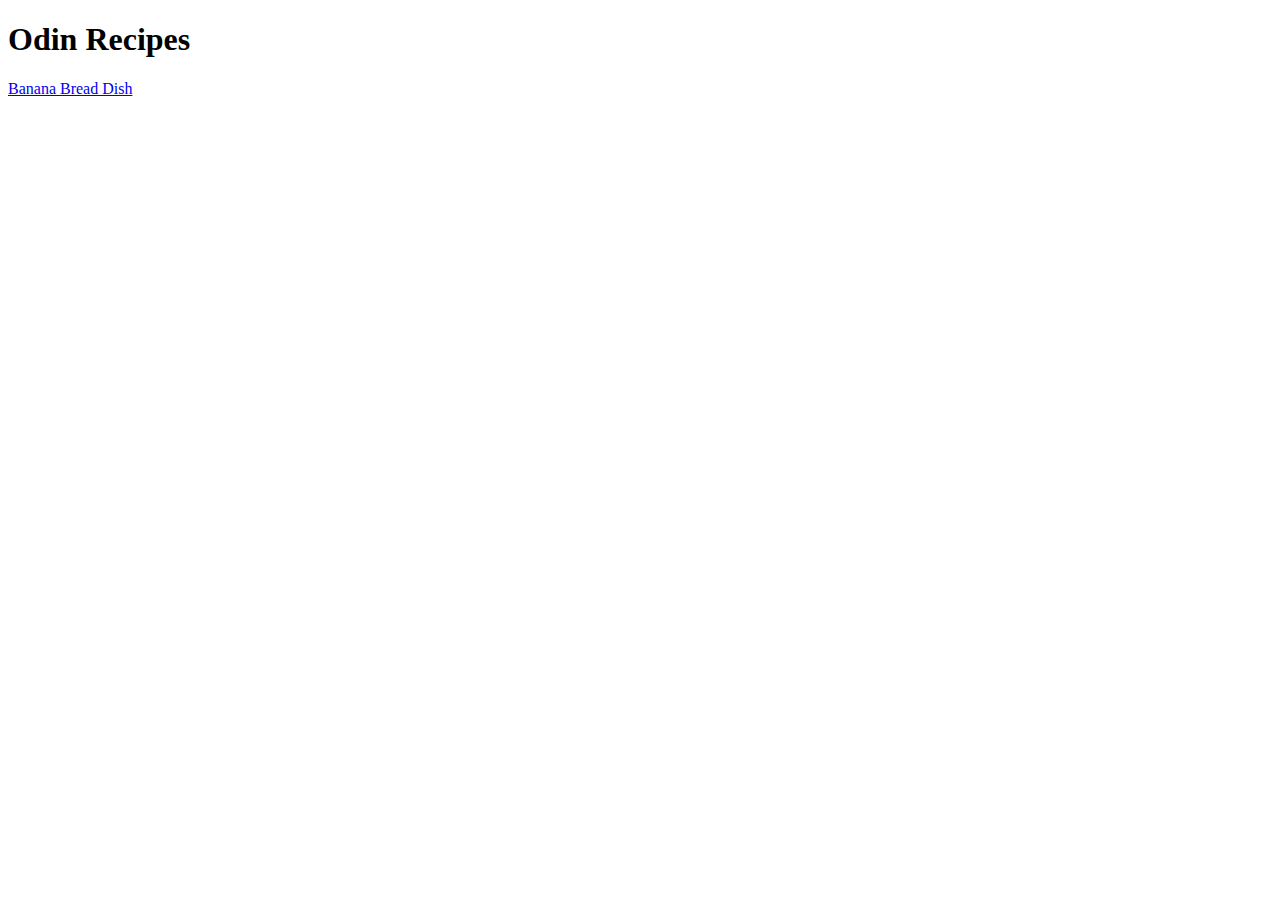
==== index.html @ 19d61b07 "Add images to directory and building recipe page" ====
<!DOCTYPE html>

<html lang="en">
    <head>
        <meta charset="UTF=8">
        <title> Daniel's Recipes</title>
    </head>
    <body>
        <h1>Odin Recipes</h1>

        <a href="recipes/banana-bread.html">Banana Bread Dish</a>

    </body>
</html>
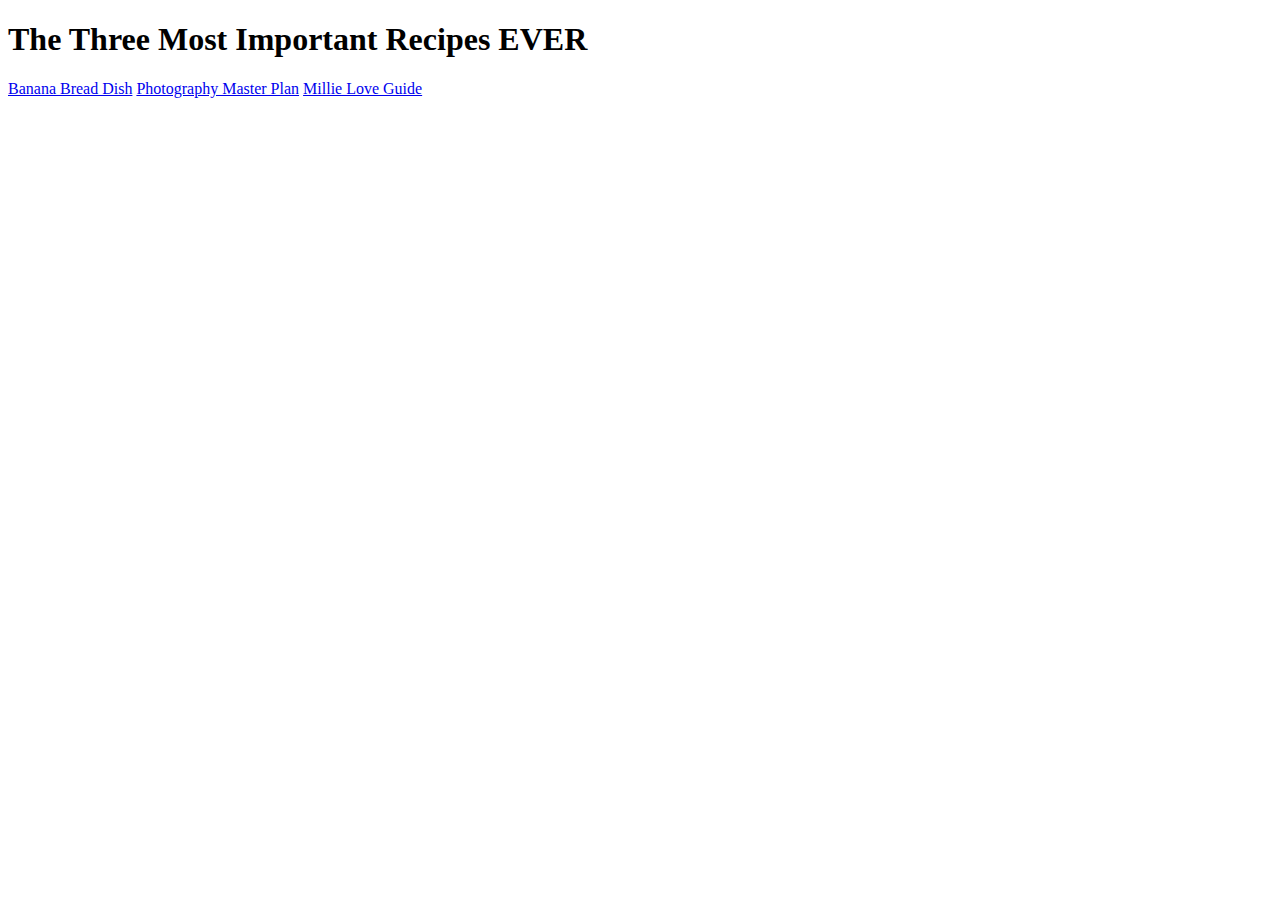
==== commit 102ca6d7: "Finalized Recipe Pages and Assignment" ====
--- a/index.html
+++ b/index.html
@@ -6,9 +6,13 @@
         <title> Daniel's Recipes</title>
     </head>
     <body>
-        <h1>Odin Recipes</h1>
+        <h1> The Three Most Important Recipes <strong>EVER</strong></h1>
 
         <a href="recipes/banana-bread.html">Banana Bread Dish</a>
 
+        <a href="Kurt/materialism.html">Photography Master Plan</a>
+
+        <a href="millie/loveher.html">Millie Love Guide</a>
+
     </body>
 </html>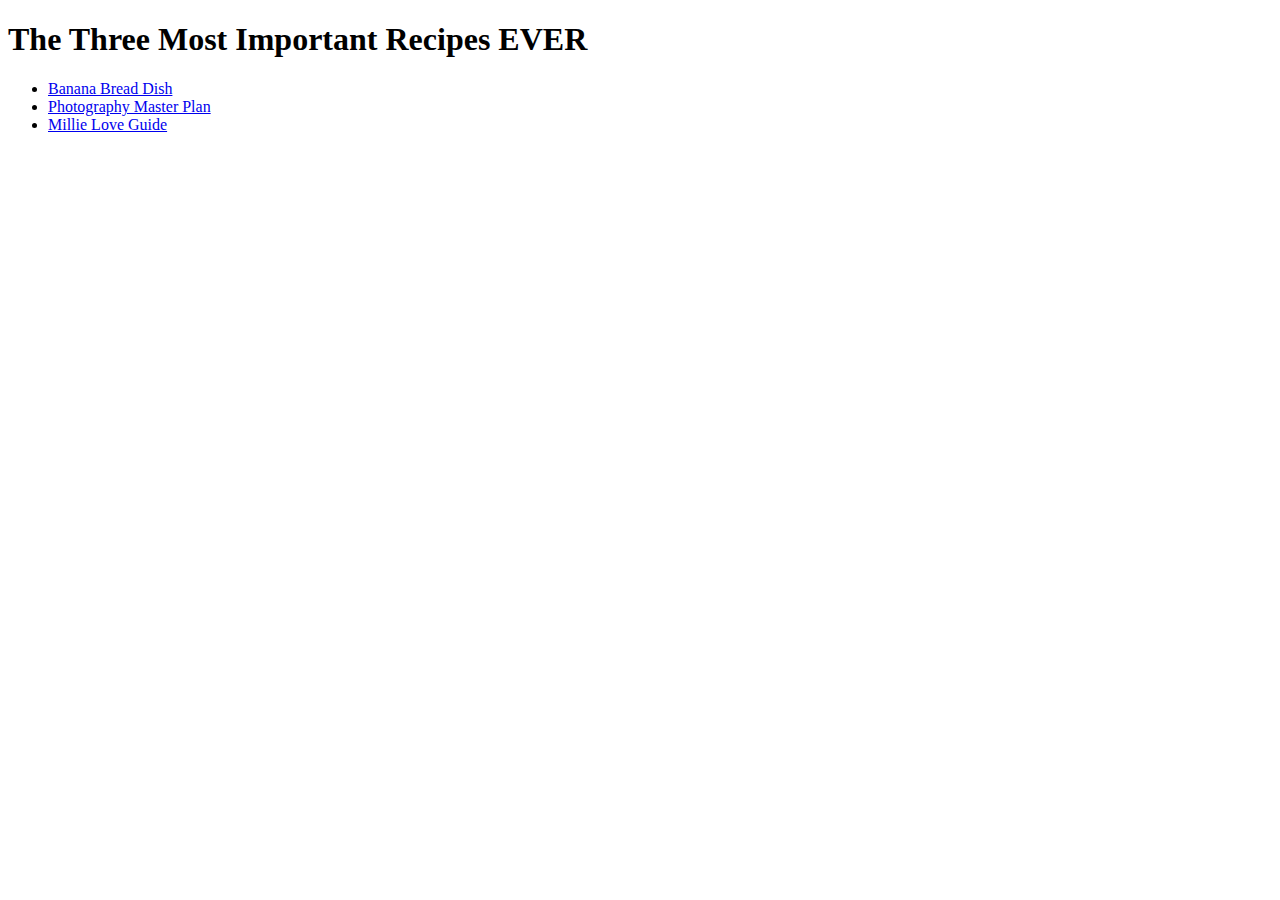
==== commit 3ee8afd1: "Edited links to other recipes into lists" ====
--- a/index.html
+++ b/index.html
@@ -7,12 +7,13 @@
     </head>
     <body>
         <h1> The Three Most Important Recipes <strong>EVER</strong></h1>
+        <ul>
+            <li><a href="recipes/banana-bread.html">Banana Bread Dish</a></li>
 
-        <a href="recipes/banana-bread.html">Banana Bread Dish</a>
+            <li><a href="Kurt/materialism.html">Photography Master Plan</a></li>
 
-        <a href="Kurt/materialism.html">Photography Master Plan</a>
-
-        <a href="millie/loveher.html">Millie Love Guide</a>
+            <li><a href="millie/loveher.html">Millie Love Guide</a></li>
+        </ul>
 
     </body>
 </html>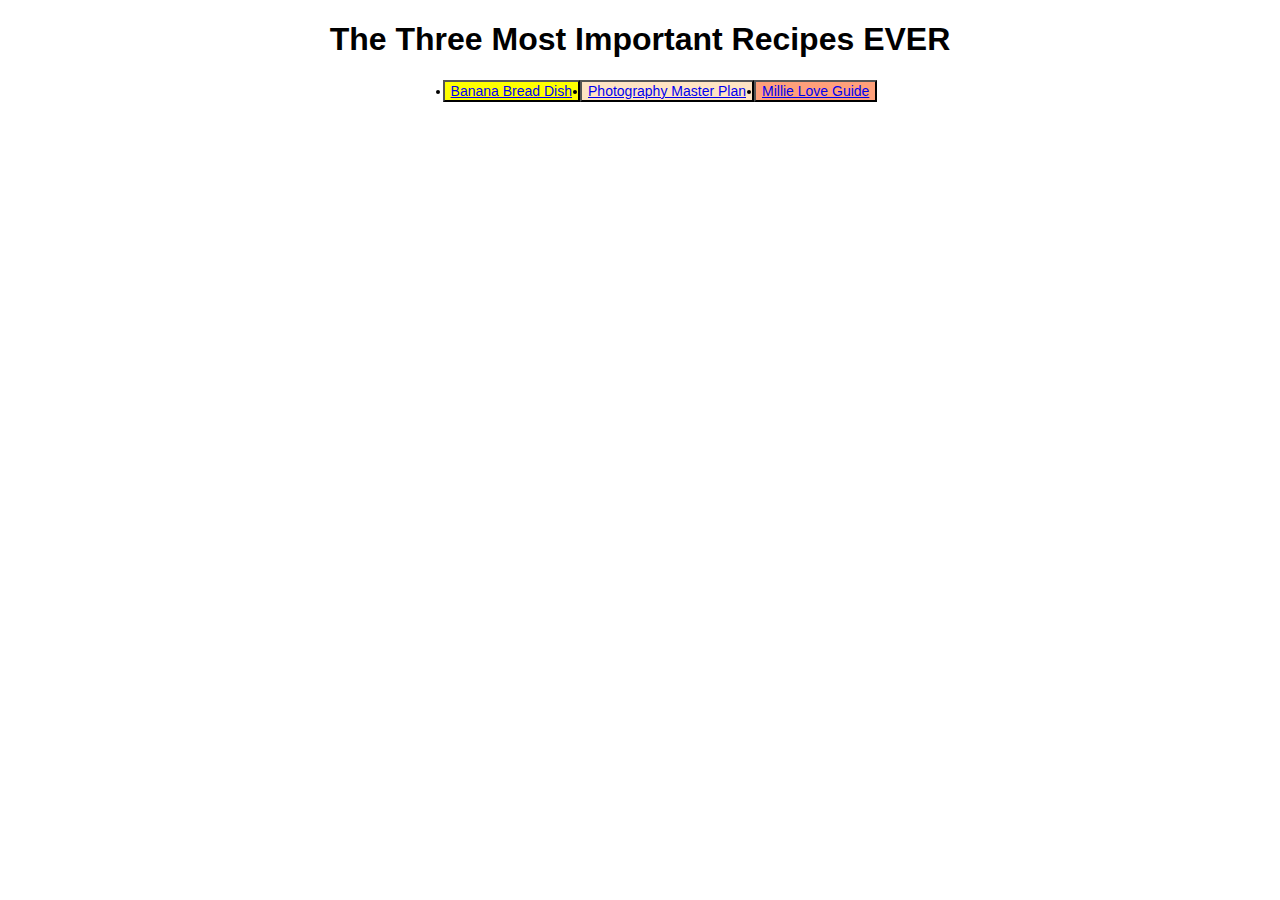
==== commit fb37f921: "Added CSS and briefly edited index.html" ====
--- a/index.html
+++ b/index.html
@@ -4,15 +4,16 @@
     <head>
         <meta charset="UTF=8">
         <title> Daniel's Recipes</title>
+         <link rel="stylesheet" href="styles.css">
     </head>
     <body>
-        <h1> The Three Most Important Recipes <strong>EVER</strong></h1>
+        <div><h1> The Three Most Important Recipes <strong>EVER</strong></h1></div>
         <ul>
-            <li><a href="recipes/banana-bread.html">Banana Bread Dish</a></li>
+            <button class="first-button"><li><a href="recipes/banana-bread.html">Banana Bread Dish</a></li></div>
 
-            <li><a href="Kurt/materialism.html">Photography Master Plan</a></li>
+            <button class="second-button"><li><a href="Kurt/materialism.html">Photography Master Plan</a></li></div>
 
-            <li><a href="millie/loveher.html">Millie Love Guide</a></li>
+            <button class="third-button"><li><a href="millie/loveher.html">Millie Love Guide</a></li></div>
         </ul>
 
     </body>
--- a/styles.css
+++ b/styles.css
@@ -0,0 +1,24 @@
+div {
+    font-weight: bold;
+    font-family: Arial, Helvetica, sans-serif;
+}
+
+.first-button {
+    background-color: yellow;
+    font-size: 14px;
+    
+}
+
+.second-button {
+    background-color: bisque;
+    font-size: 14px;
+}
+
+.third-button {
+    background-color: lightsalmon;
+    font-size: 14px;
+}
+
+* {
+    text-align: center;
+}